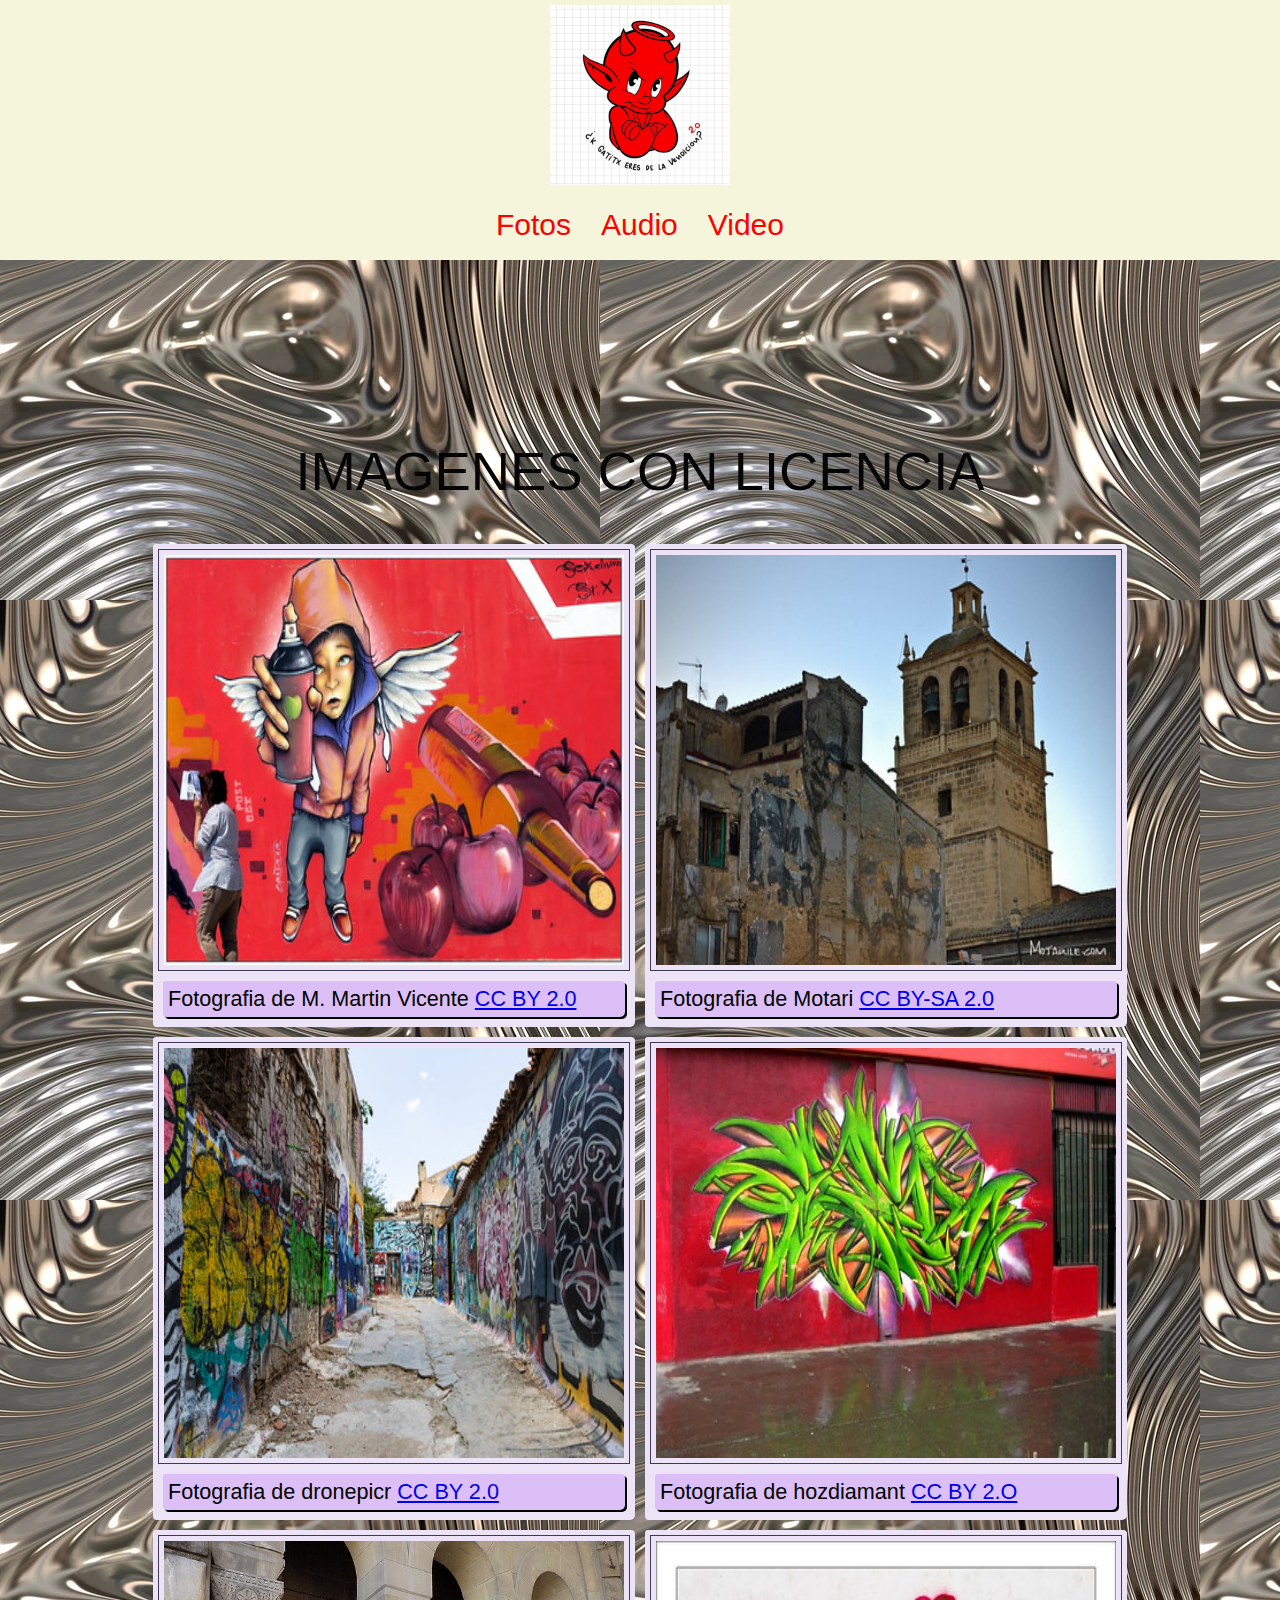
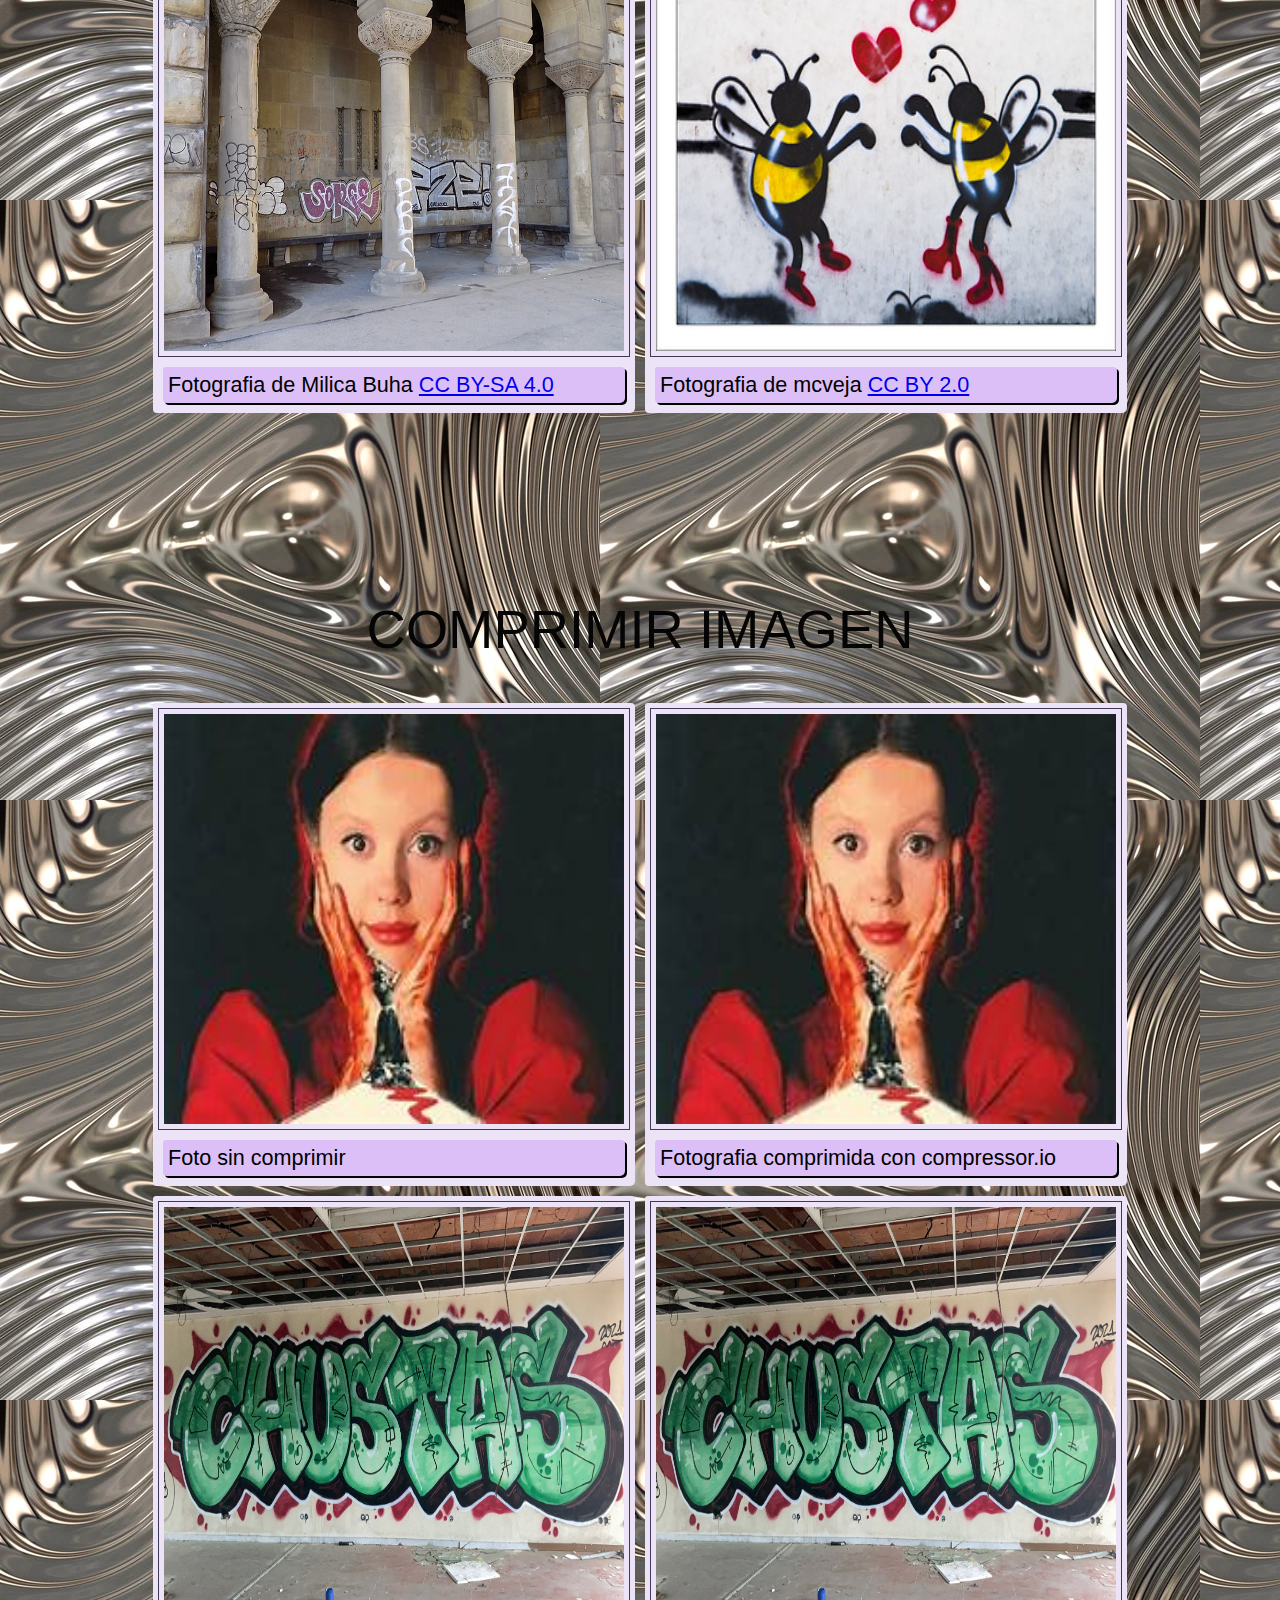
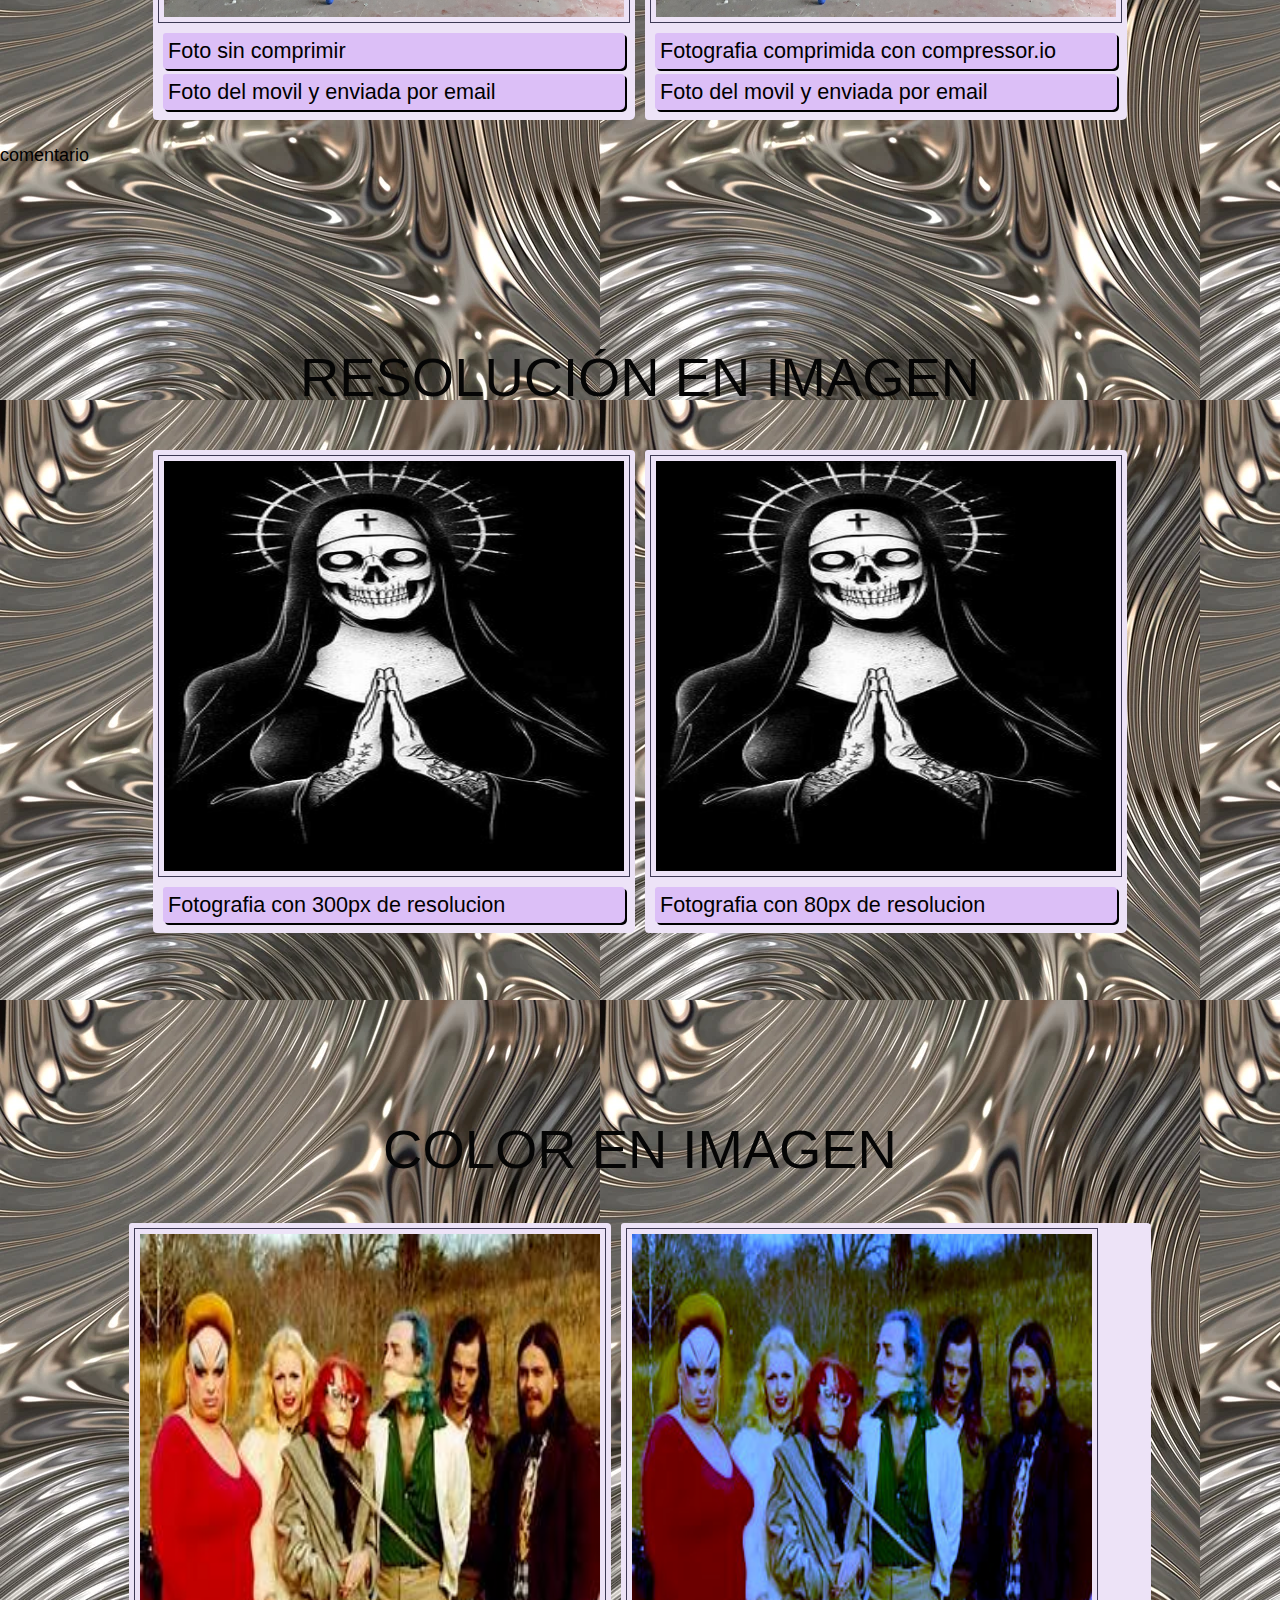
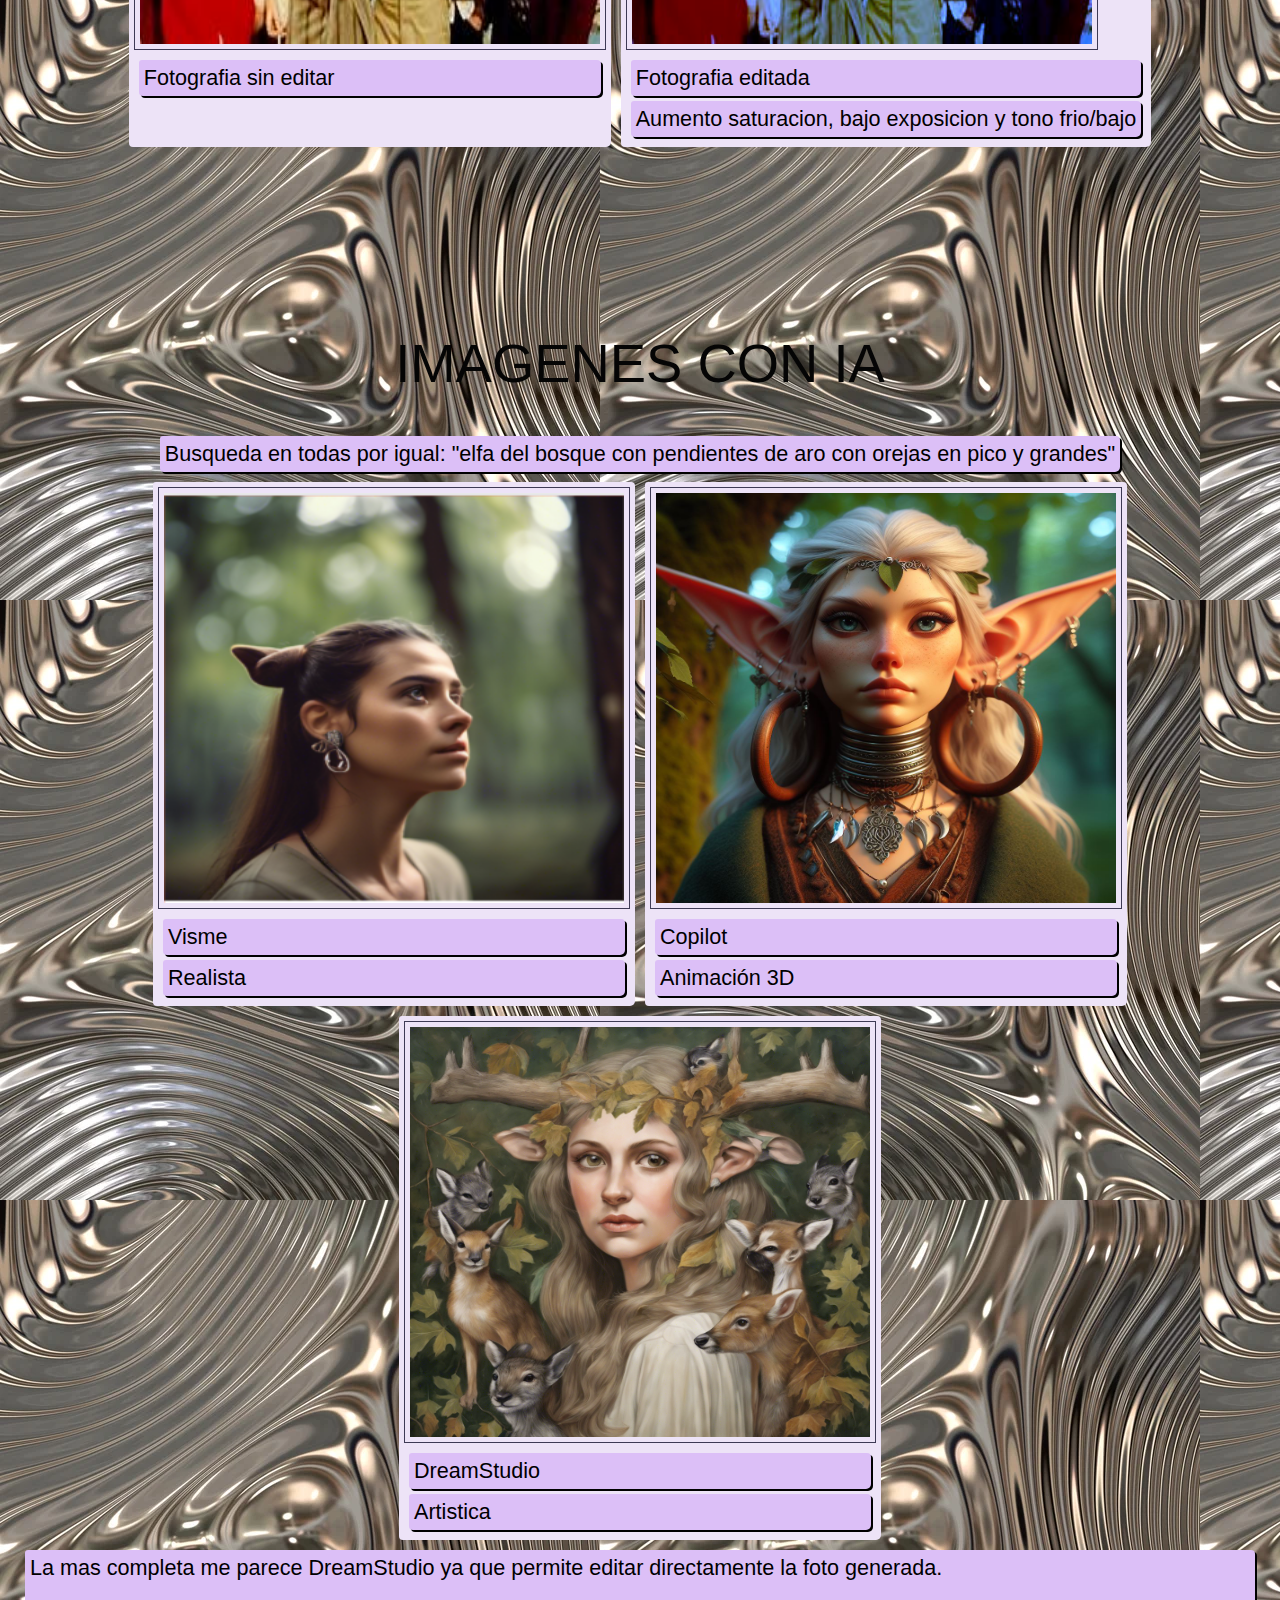
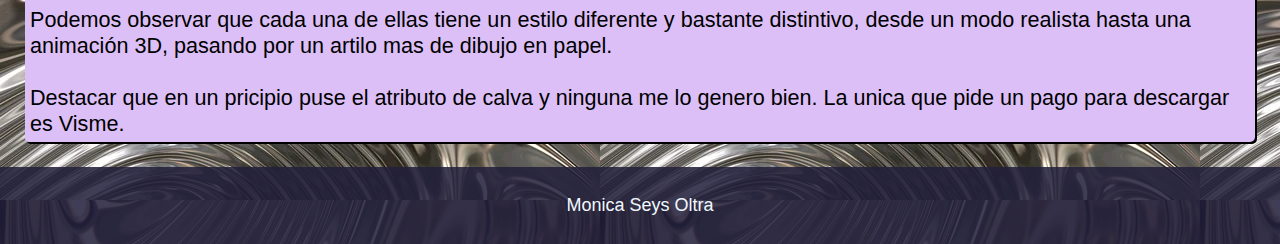
==== imagenes/index.html @ 65968662 "Initial commit" ====
<!DOCTYPE html>
<html lang="en">
<head>
    <meta charset="UTF-8">
    <meta name="viewport" content="width=device-width, initial-scale=1.0">
    <link rel="stylesheet" href="style.css">
    <title>Imagenes</title>
    
</head>
<body>
    <header style="text-align: center;" class="header">
        <img src="oo.jpg" alt="foto persona" style="width: 180px; height: 180px; border: 0px; display: block; margin: 0 auto;">
        <div style="display: flex; justify-content: center;">
            <p style="margin-right: 20px;"><a href="#">Fotos</a></p>
            <p style="margin-right: 20px;"><a href="audio.html">Audio</a></p>
            <p><a href="video.html">Video</a></p>
        </div>
    </header>
    
    <div class="container">
        <h1 class="neonText">
          Imagenes con licencia
        </h1>
     </div>
    
    
    <div class="licencia">
        
        <div>
        <img src="angel.jpg" alt="aerosol, pintada o grafiti">
        <p>Fotografia de M. Martin Vicente
           <a href="https://creativecommons.org/licenses/by/2.0/" targer="_blank">

          CC BY 2.0 </a>
        </p>
    </div>
    <div>
        <img src="fondo.jpg" alt="Grafiti triste">
        <p>Fotografia de Motari
           <a href="https://creativecommons.org/licenses/by-sa/2.0/" targer="_blank">

          CC BY-SA 2.0 </a>
        </p>
       </div> 
       <div>
        <img src="callejon.jpg" alt="Street art Grafiti in Plaka, Athens">
        <p>Fotografia de dronepicr
           <a href="https://creativecommons.org/licenses/by/2.0/" targer="_blank">

          CC BY 2.0 </a>
        </p>
    </div>
    <div>
        <img src="PARED.jpg" alt="grafiti, concepcion">
        <p>Fotografia de hozdiamant
           <a href="https://creativecommons.org/licenses/by/2.0/" targer="_blank">

          CC BY 2.O</a>
        </p>
    </div>
    <div>
        <img src="columnas.jpg" alt="Grafiti Branko´s bridge, Belgrade">
        <p>Fotografia de Milica Buha
           <a href="https://creativecommons.org/licenses/by-sa/4.0/" targer="_blank">

            CC BY-SA 4.0 </a>
        </p>
    </div>  
     <div>
        <img src="avispa.jpg" alt="Grafiti - Graffiti">
        <p>Fotografia de mcveja
           <a href="https://creativecommons.org/licenses/by/2.0/" targer="_blank">

          CC BY 2.0 </a>
        </p>
</div>
    </div>

    <div class="container">
        <h1 class="neonText">
         Comprimir imagen
        </h1>
     </div>
    <div class="licencia">
        <div>
        <img id="elemento1" src="pearl.jpeg" alt="Grafiti - Graffiti">
        <p>Foto sin comprimir</p>
    </div>
    <div>
        <img id="elemento2" src="P.jpeg" alt="Grafiti - Graffiti">
        <p>Fotografia comprimida con compressor.io</p>
    </div>
    <div>
        <img id="elemento3" src="chustas.jpg" alt="Grafiti - Graffiti">
        <p>Foto sin comprimir </p>
        <p>Foto del movil y enviada por email </p>
    </div>
    <div>
        <img id="elemento4" src="chs.jpg" alt="Grafiti - Graffiti">
        <p>Fotografia comprimida con compressor.io</p>
        <p>Foto del movil y enviada por email </p>
    </div>
    </div>
    <p>comentario</p>

    <div class="tooltip" style="width:30px;height:30px;"></div>
    <div class="container">
        <h1 class="neonText">
         Resolución en imagen
        </h1>
     </div>
     <div class="tooltip" style="width:30px;height:30px;"></div>
    <div class="licencia">
        <div>
            <img src="e.jpeg" alt="menos resolucion">
            <p>Fotografia con 300px de resolucion </p>
        </div>
        <div>
            <img src="OIP.jpeg" alt="mas resolucion">
            <p>Fotografia con 80px de resolucion</p>
        </div>
    </div>


    <div class="container">
        <h1 class="neonText">
         Color en imagen
        </h1>
     </div>
     
    <div class="licencia">
        <div>
            <img src="pink.jpeg" alt="menos resolucion">
            <p>Fotografia sin editar </p>
        </div>
        <div>
            <img src="pinkEditada.jpeg" alt="mas resolucion">
            <p>Fotografia editada</p>
            <p>Aumento saturacion, bajo exposicion y tono frio/bajo</p>
        </div>
        
    </div>
    
    <div class="container">
        <h1 class="neonText">
         imagenes con ia
        </h1>
     </div>
     
     
    <div class="licencia">
        <p>Busqueda en todas por igual: 
            "elfa del bosque con pendientes de aro con orejas en pico y grandes"</p>
        <div>
            <img src="visme.png" alt="menos resolucion">
            <p>Visme </p>
            <p>Realista </p>
        </div>
        <div>
            <img src="copilot.jpg" alt="mas resolucion">
            <p>Copilot</p>
            <p> Animación 3D</p>
        </div>
        <div>
            <img src="dreamStudio.png" alt="mas resolucion">
            <p>DreamStudio</p>
            <p>Artistica</p>
        </div>
        <p>La mas completa me parece DreamStudio ya que permite editar directamente la foto generada.</br> 
            </br> Podemos observar que cada una de ellas tiene un estilo diferente y bastante distintivo, desde un modo realista hasta una animación 3D, pasando por un artilo mas de dibujo en papel.</br>
        </br>  Destacar que en un pricipio puse el atributo de calva y ninguna me lo genero bien. La unica que pide un pago para descargar es Visme.</p>
    </div>
    <footer>
        <p>Monica Seys Oltra</p>
    </footer>
    <script src="formulario.js"></script>
    <script src="script.js"></script>
</body>
</html>
---- imagenes/style.css ----
.neonText {
    animation: flicker 1.5s infinite alternate;
    color: #050505;
}

h1 {
    font-size: 3.4rem;
}

/* Flickering animation */
@keyframes flicker {

    0%,
    18%,
    22%,
    25%,
    53%,
    57%,
    100% {

        text-shadow:
            0 0 4px #f5f2f2,
            0 0 11px #fffefe,
            0 0 19px #fffbfb,
            0 0 40px #0fa,
            0 0 80px #0fa,
            0 0 90px #0fa,
            0 0 100px #0fa,
            0 0 150px #0fa;

    }

    20%,
    24%,
    55% {
        text-shadow: none;
    }
}

.container {
    margin-top: 20vh;
}

h1,
h2 {
    text-align: center;
    text-transform: uppercase;
    font-weight: 70;
}

body {
    margin: 0;
    padding: 0;
    background-image: url('kk.jpg');
    justify-content: center;
    font-size: 18px;
    font-family: "Helvetica Neue", sans-serif;
    background-color: #010a01;

}

header {
    position: relative;
    background-color: beige;
}

.header p a {
    text-decoration: none;
    font-family: Impact, Haettenschweiler, 'Arial Narrow Bold', sans-serif;
    color: red;
    font-size: 30px;
    margin: 5px;
}

img {
    top: 0;
    left: 0;
    width: 460px;
    height: 410px;
    border: 1px solid rgba(34, 31, 59, 0.863);
    padding: 5px;
}

footer {
    text-align: center;
    padding: 10px;
    background-color: rgba(34, 31, 59, 0.863);
    color: aliceblue;
    font-family: Verdana, Geneva, Tahoma, sans-serif;
}

.licencia {
    display: flex;
    flex-wrap: wrap;
    margin: 20px;
    justify-content: center;
}

.licencia p {
    font-family: Verdana, Geneva, Tahoma, sans-serif;
    font-size: larger;
    background-color: rgb(220, 191, 247);
    padding: 5px;
    margin: 5px;
    border-radius: 3px 4px 5px;
    box-shadow: 2px 2px black;
}

.licencia div {
    background-color: rgb(237, 227, 247);
    padding: 5px;
    margin: 5px;
    border-radius: 3px 4px 5px;
    
}
.tooltip {
    position: absolute;
    display: none;
    background-color: rgba(0, 0, 0, 0.8);
    color: white;
    padding: 10px;
    border-radius: 5px;
    pointer-events: none; /* Evita que el tooltip interfiera con los eventos del mouse */
}
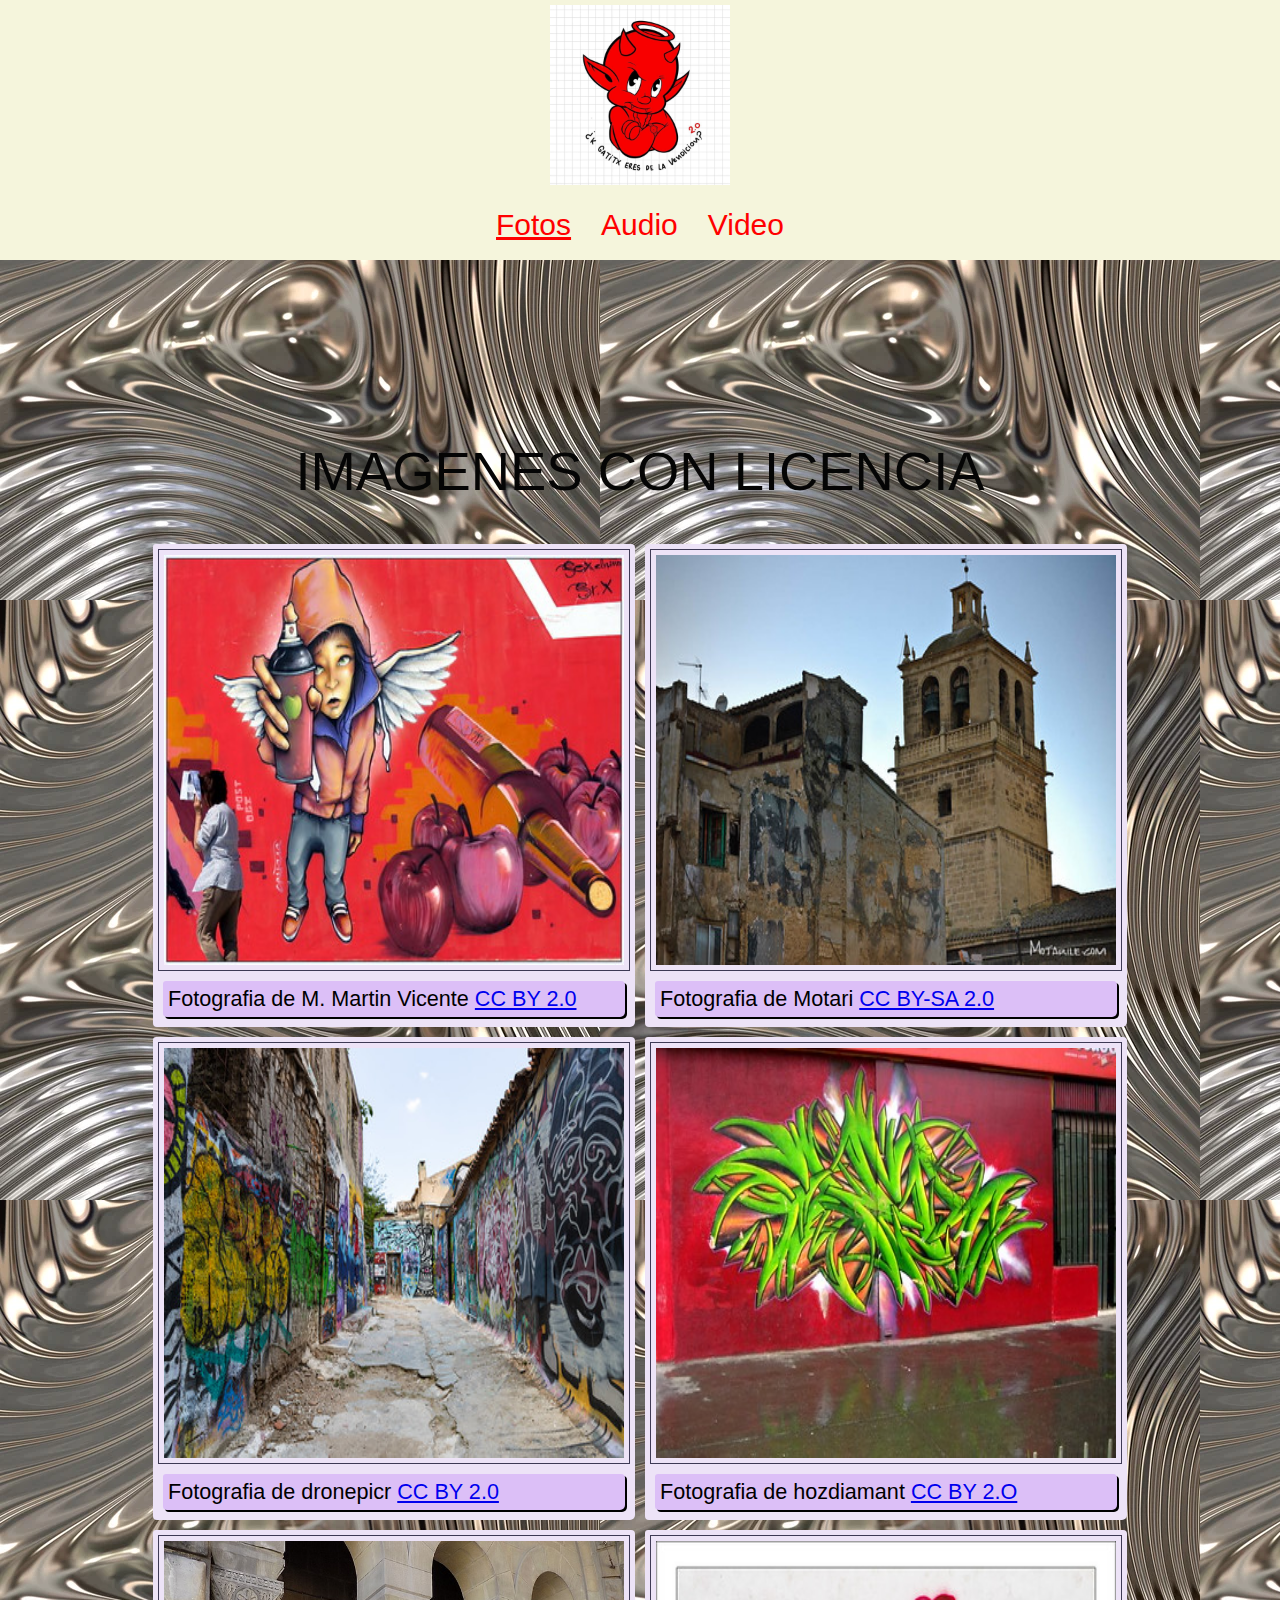
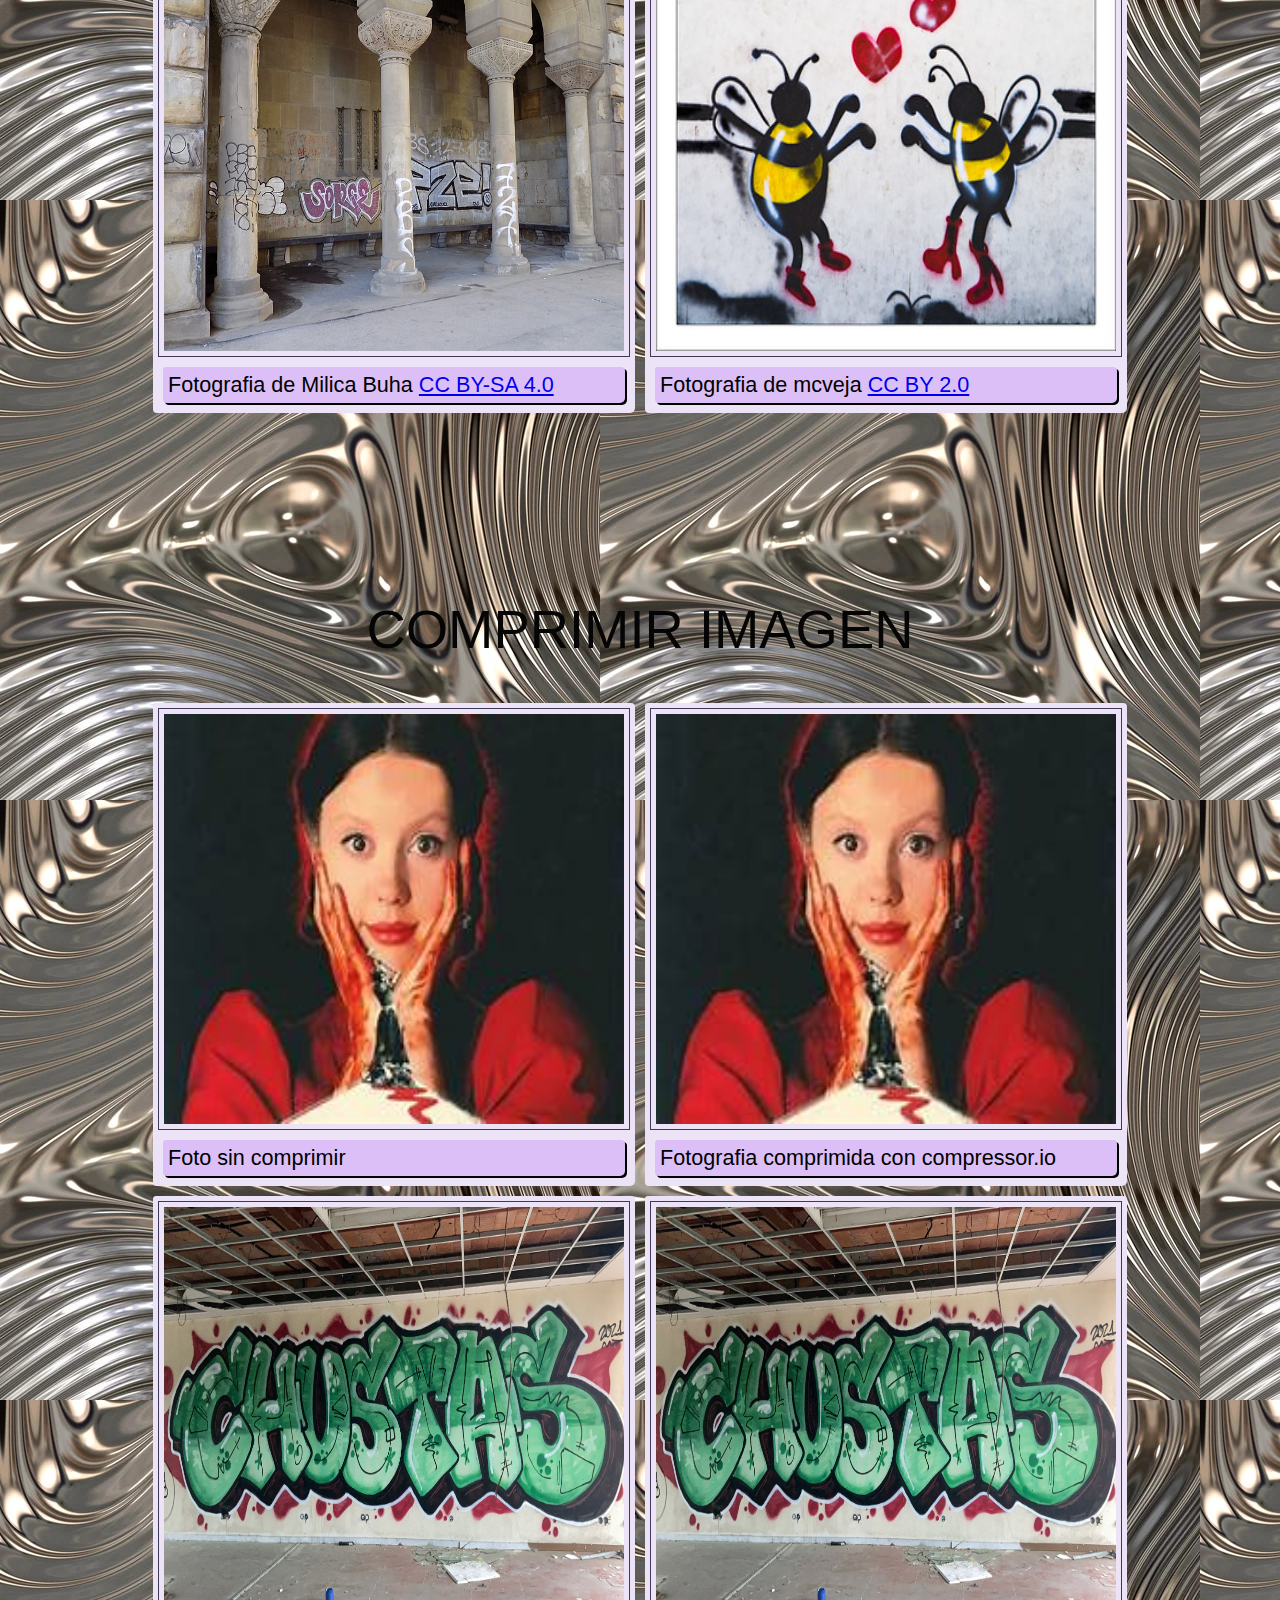
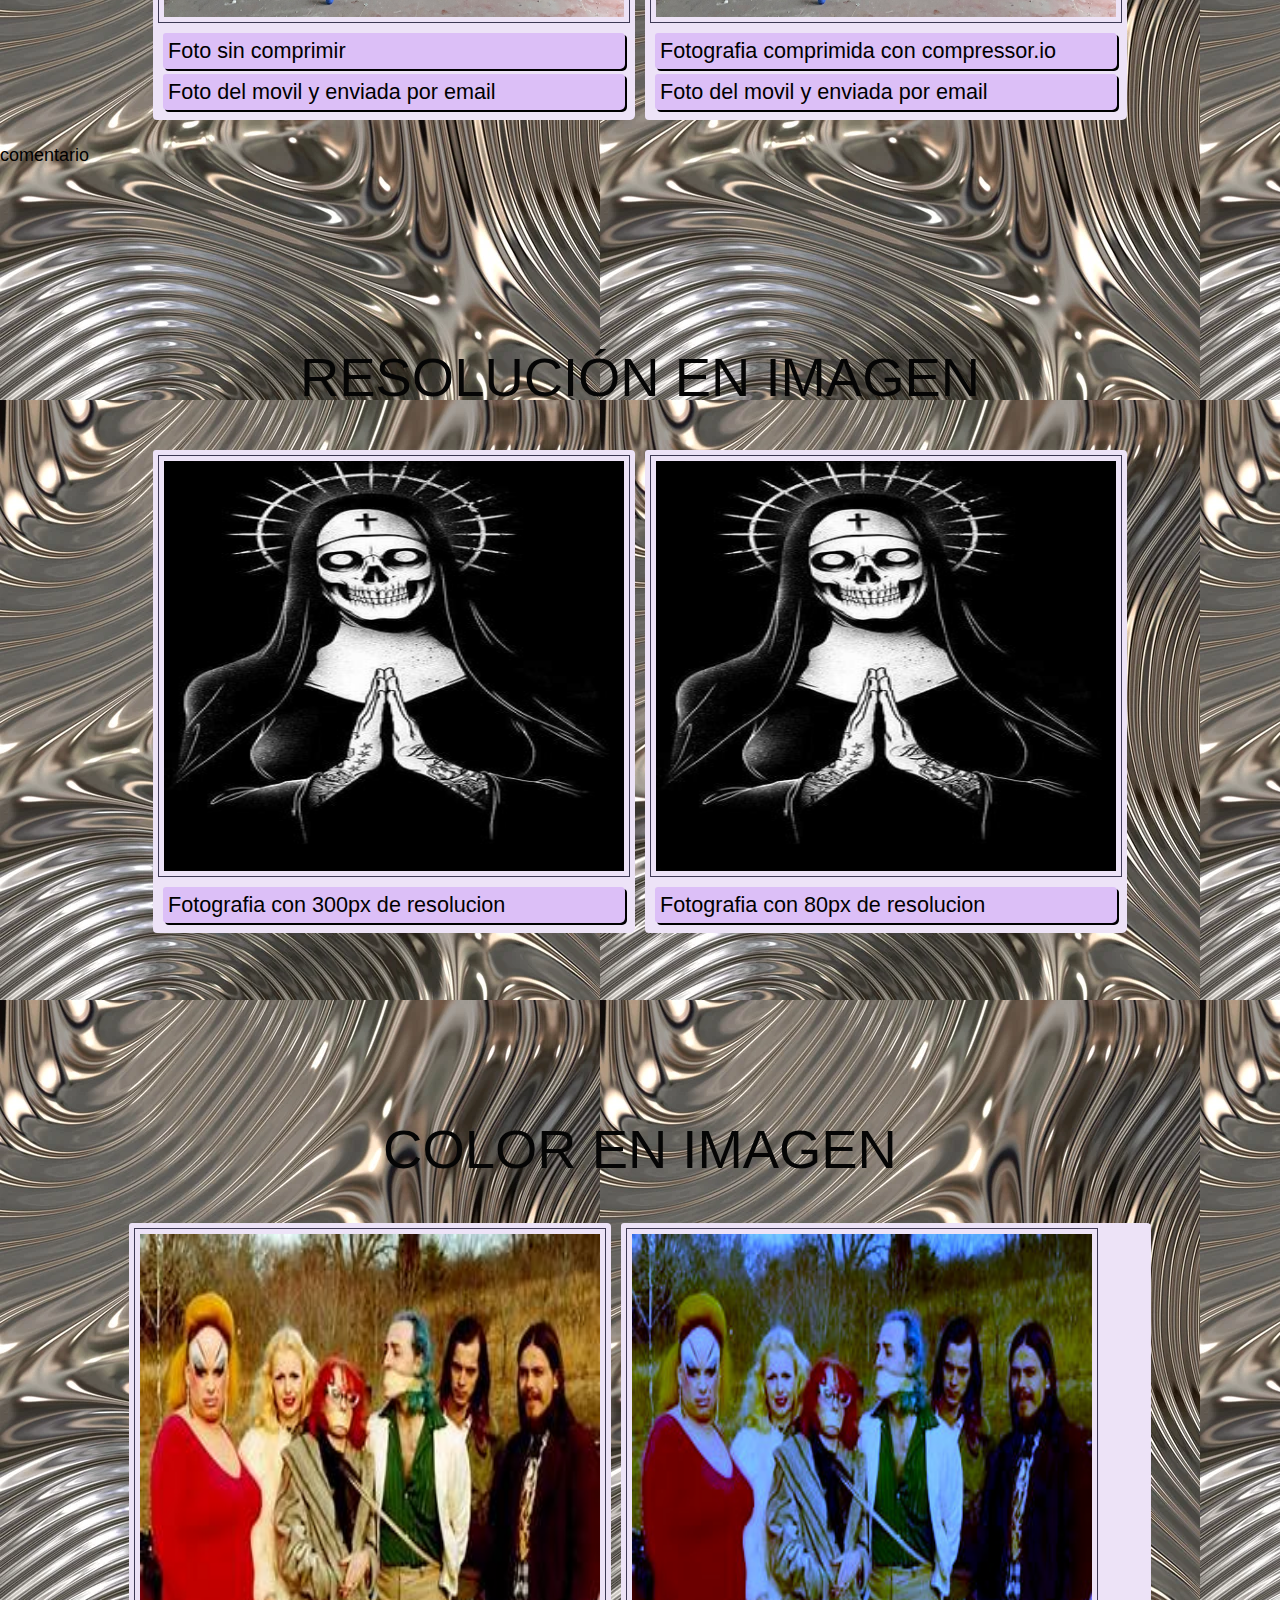
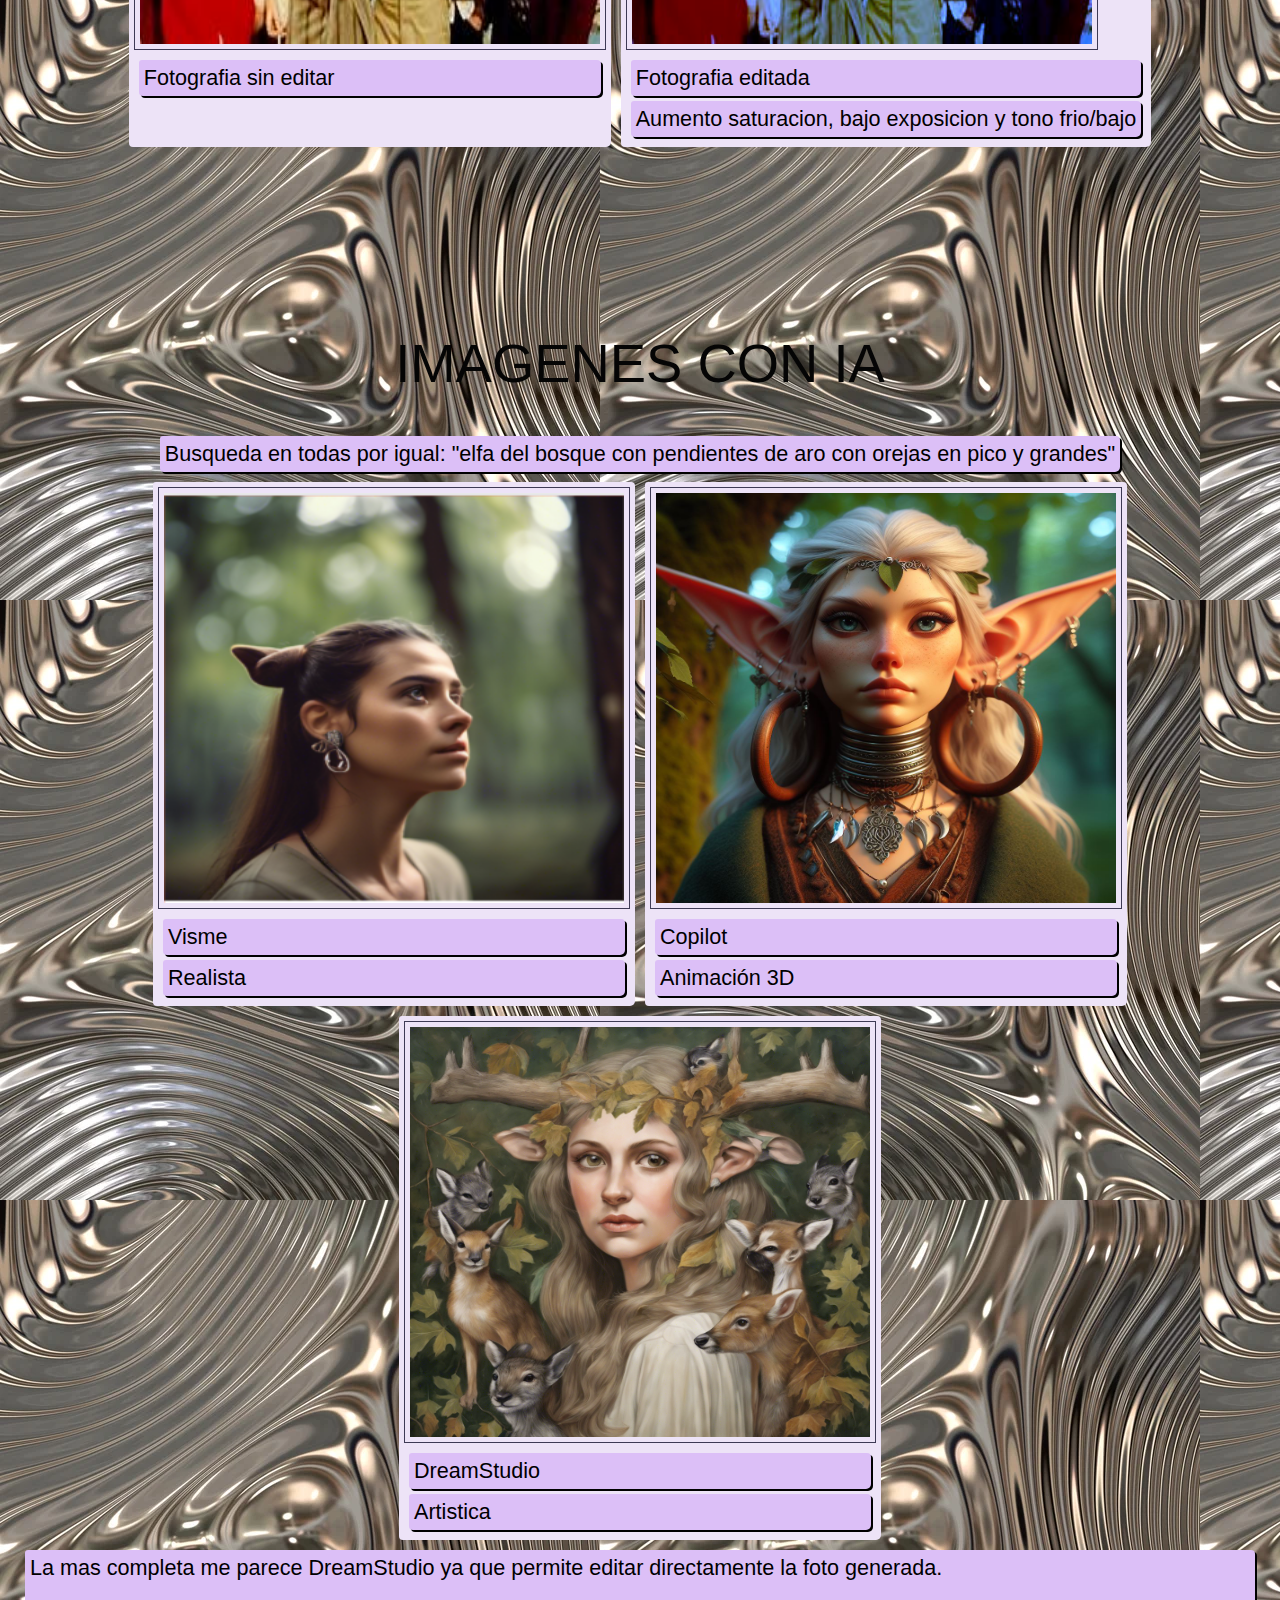
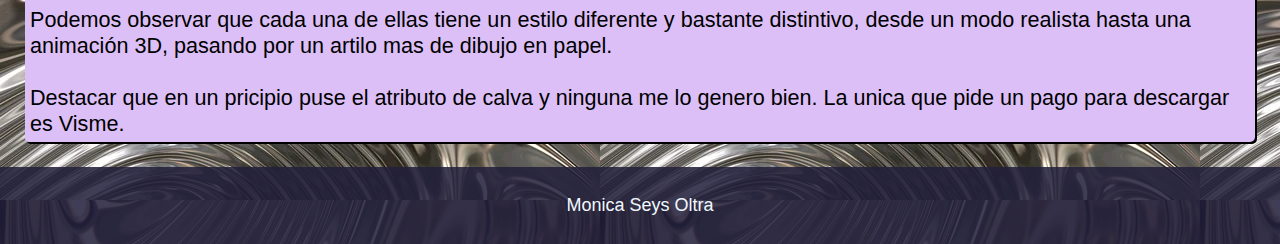
==== commit 35886ae6: "d" ====
--- a/imagenes/index.html
+++ b/imagenes/index.html
@@ -11,7 +11,7 @@
     <header style="text-align: center;" class="header">
         <img src="oo.jpg" alt="foto persona" style="width: 180px; height: 180px; border: 0px; display: block; margin: 0 auto;">
         <div style="display: flex; justify-content: center;">
-            <p style="margin-right: 20px;"><a href="#">Fotos</a></p>
+            <p style="margin-right: 20px;"><a href="#" class="active">Fotos</a></p>
             <p style="margin-right: 20px;"><a href="audio.html">Audio</a></p>
             <p><a href="video.html">Video</a></p>
         </div>
@@ -27,7 +27,7 @@
     <div class="licencia">
         
         <div>
-        <img src="angel.jpg" alt="aerosol, pintada o grafiti">
+        <img src="img/angel.jpg" alt="aerosol, pintada o grafiti">
         <p>Fotografia de M. Martin Vicente
            <a href="https://creativecommons.org/licenses/by/2.0/" targer="_blank">
 
@@ -35,7 +35,7 @@
         </p>
     </div>
     <div>
-        <img src="fondo.jpg" alt="Grafiti triste">
+        <img src="img/fondo.jpg" alt="Grafiti triste">
         <p>Fotografia de Motari
            <a href="https://creativecommons.org/licenses/by-sa/2.0/" targer="_blank">
 
@@ -43,7 +43,7 @@
         </p>
        </div> 
        <div>
-        <img src="callejon.jpg" alt="Street art Grafiti in Plaka, Athens">
+        <img src="img/callejon.jpg" alt="Street art Grafiti in Plaka, Athens">
         <p>Fotografia de dronepicr
            <a href="https://creativecommons.org/licenses/by/2.0/" targer="_blank">
 
@@ -51,7 +51,7 @@
         </p>
     </div>
     <div>
-        <img src="PARED.jpg" alt="grafiti, concepcion">
+        <img src="img/PARED.jpg" alt="grafiti, concepcion">
         <p>Fotografia de hozdiamant
            <a href="https://creativecommons.org/licenses/by/2.0/" targer="_blank">
 
@@ -59,7 +59,7 @@
         </p>
     </div>
     <div>
-        <img src="columnas.jpg" alt="Grafiti Branko´s bridge, Belgrade">
+        <img src="img/columnas.jpg" alt="Grafiti Branko´s bridge, Belgrade">
         <p>Fotografia de Milica Buha
            <a href="https://creativecommons.org/licenses/by-sa/4.0/" targer="_blank">
 
@@ -67,7 +67,7 @@
         </p>
     </div>  
      <div>
-        <img src="avispa.jpg" alt="Grafiti - Graffiti">
+        <img src="img/avispa.jpg" alt="Grafiti - Graffiti">
         <p>Fotografia de mcveja
            <a href="https://creativecommons.org/licenses/by/2.0/" targer="_blank">
 
@@ -83,20 +83,20 @@
      </div>
     <div class="licencia">
         <div>
-        <img id="elemento1" src="pearl.jpeg" alt="Grafiti - Graffiti">
+        <img id="elemento1" src="img/pearl.jpeg" alt="Grafiti - Graffiti">
         <p>Foto sin comprimir</p>
     </div>
     <div>
-        <img id="elemento2" src="P.jpeg" alt="Grafiti - Graffiti">
+        <img id="elemento2" src="img/P.jpeg" alt="Grafiti - Graffiti">
         <p>Fotografia comprimida con compressor.io</p>
     </div>
     <div>
-        <img id="elemento3" src="chustas.jpg" alt="Grafiti - Graffiti">
+        <img id="elemento3" src="img/chustas.jpg" alt="Grafiti - Graffiti">
         <p>Foto sin comprimir </p>
         <p>Foto del movil y enviada por email </p>
     </div>
     <div>
-        <img id="elemento4" src="chs.jpg" alt="Grafiti - Graffiti">
+        <img id="elemento4" src="img/chs.jpg" alt="Grafiti - Graffiti">
         <p>Fotografia comprimida con compressor.io</p>
         <p>Foto del movil y enviada por email </p>
     </div>
@@ -112,11 +112,11 @@
      <div class="tooltip" style="width:30px;height:30px;"></div>
     <div class="licencia">
         <div>
-            <img src="e.jpeg" alt="menos resolucion">
+            <img src="img/e.jpeg" alt="menos resolucion">
             <p>Fotografia con 300px de resolucion </p>
         </div>
         <div>
-            <img src="OIP.jpeg" alt="mas resolucion">
+            <img src="img/OIP.jpeg" alt="mas resolucion">
             <p>Fotografia con 80px de resolucion</p>
         </div>
     </div>
@@ -130,11 +130,11 @@
      
     <div class="licencia">
         <div>
-            <img src="pink.jpeg" alt="menos resolucion">
+            <img src="img/pink.jpeg" alt="menos resolucion">
             <p>Fotografia sin editar </p>
         </div>
         <div>
-            <img src="pinkEditada.jpeg" alt="mas resolucion">
+            <img src="img/pinkEditada.jpeg" alt="mas resolucion">
             <p>Fotografia editada</p>
             <p>Aumento saturacion, bajo exposicion y tono frio/bajo</p>
         </div>
@@ -152,17 +152,17 @@
         <p>Busqueda en todas por igual: 
             "elfa del bosque con pendientes de aro con orejas en pico y grandes"</p>
         <div>
-            <img src="visme.png" alt="menos resolucion">
+            <img src="img/visme.png" alt="menos resolucion">
             <p>Visme </p>
             <p>Realista </p>
         </div>
         <div>
-            <img src="copilot.jpg" alt="mas resolucion">
+            <img src="img/copilot.jpg" alt="mas resolucion">
             <p>Copilot</p>
             <p> Animación 3D</p>
         </div>
         <div>
-            <img src="dreamStudio.png" alt="mas resolucion">
+            <img src="img/dreamStudio.png" alt="mas resolucion">
             <p>DreamStudio</p>
             <p>Artistica</p>
         </div>
--- a/imagenes/style.css
+++ b/imagenes/style.css
@@ -1,3 +1,7 @@
+.header a.active {
+    text-decoration: underline;
+   
+}
 .neonText {
     animation: flicker 1.5s infinite alternate;
     color: #050505;
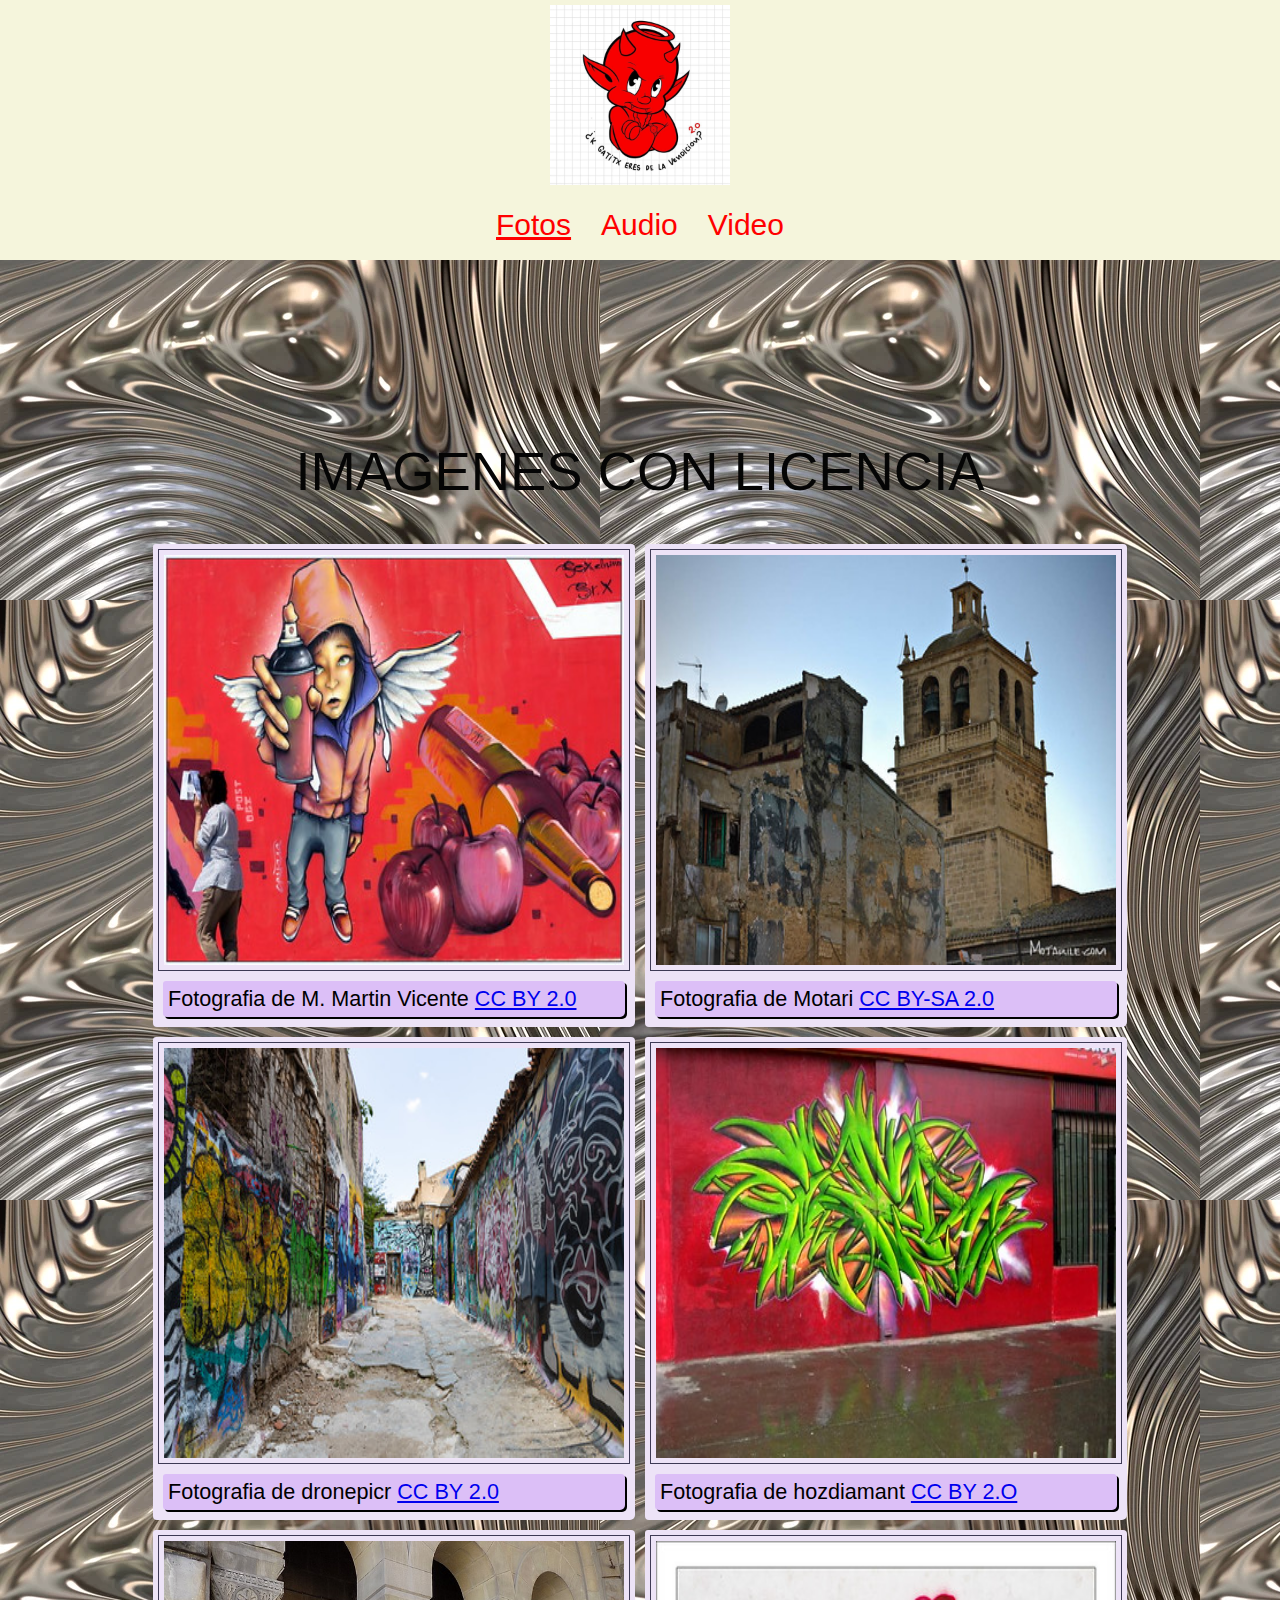
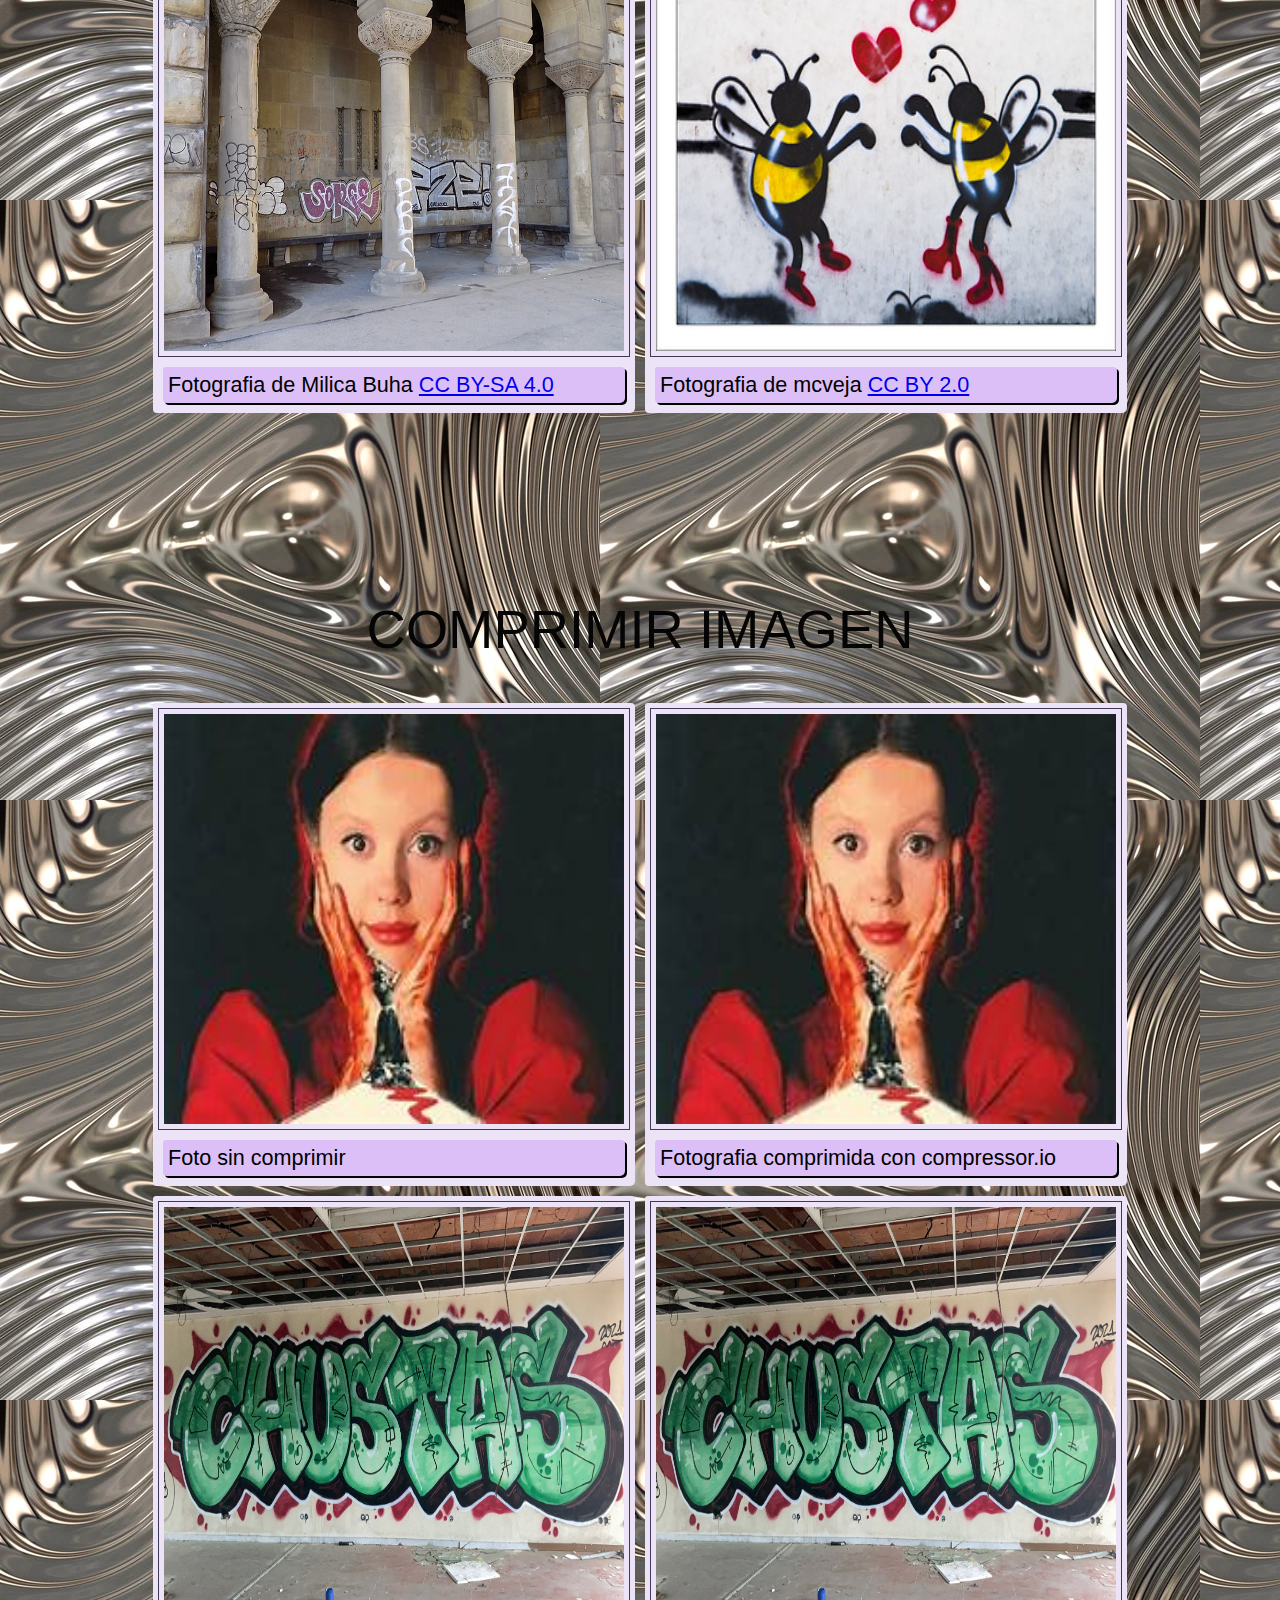
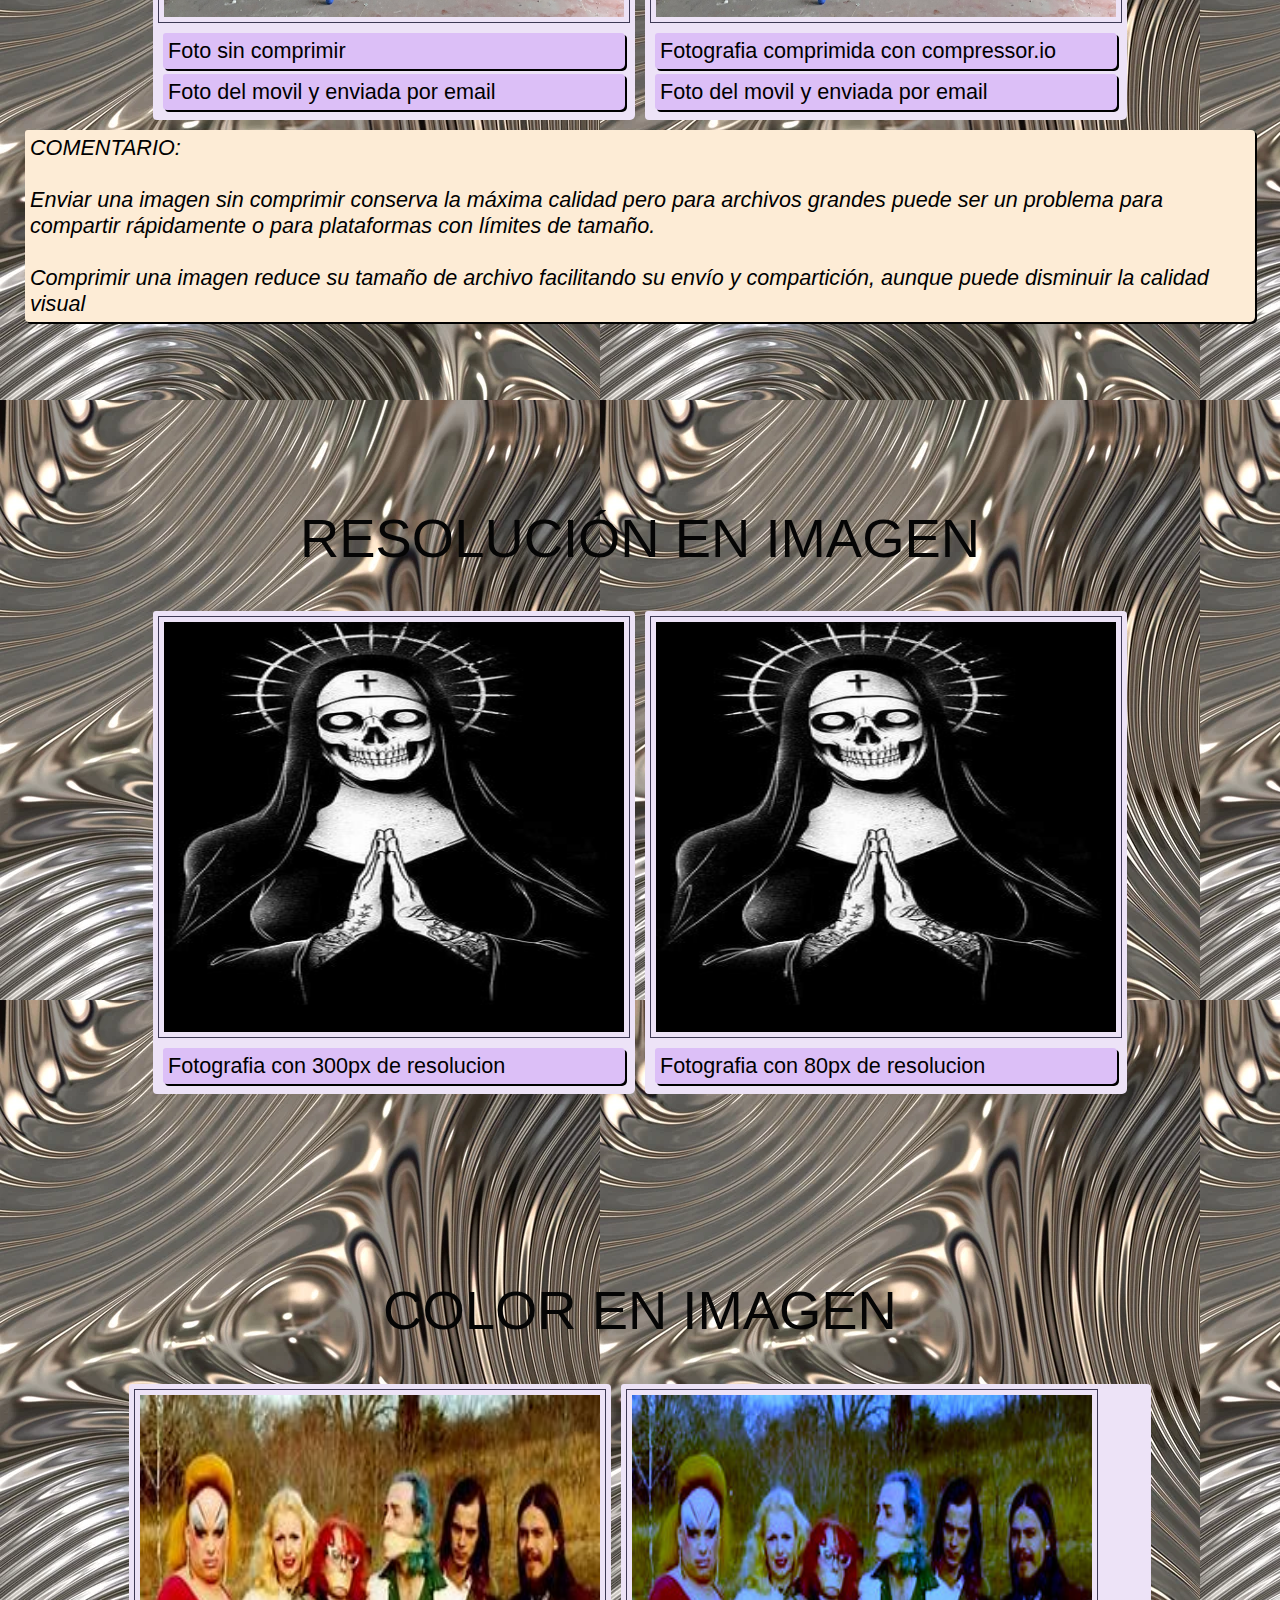
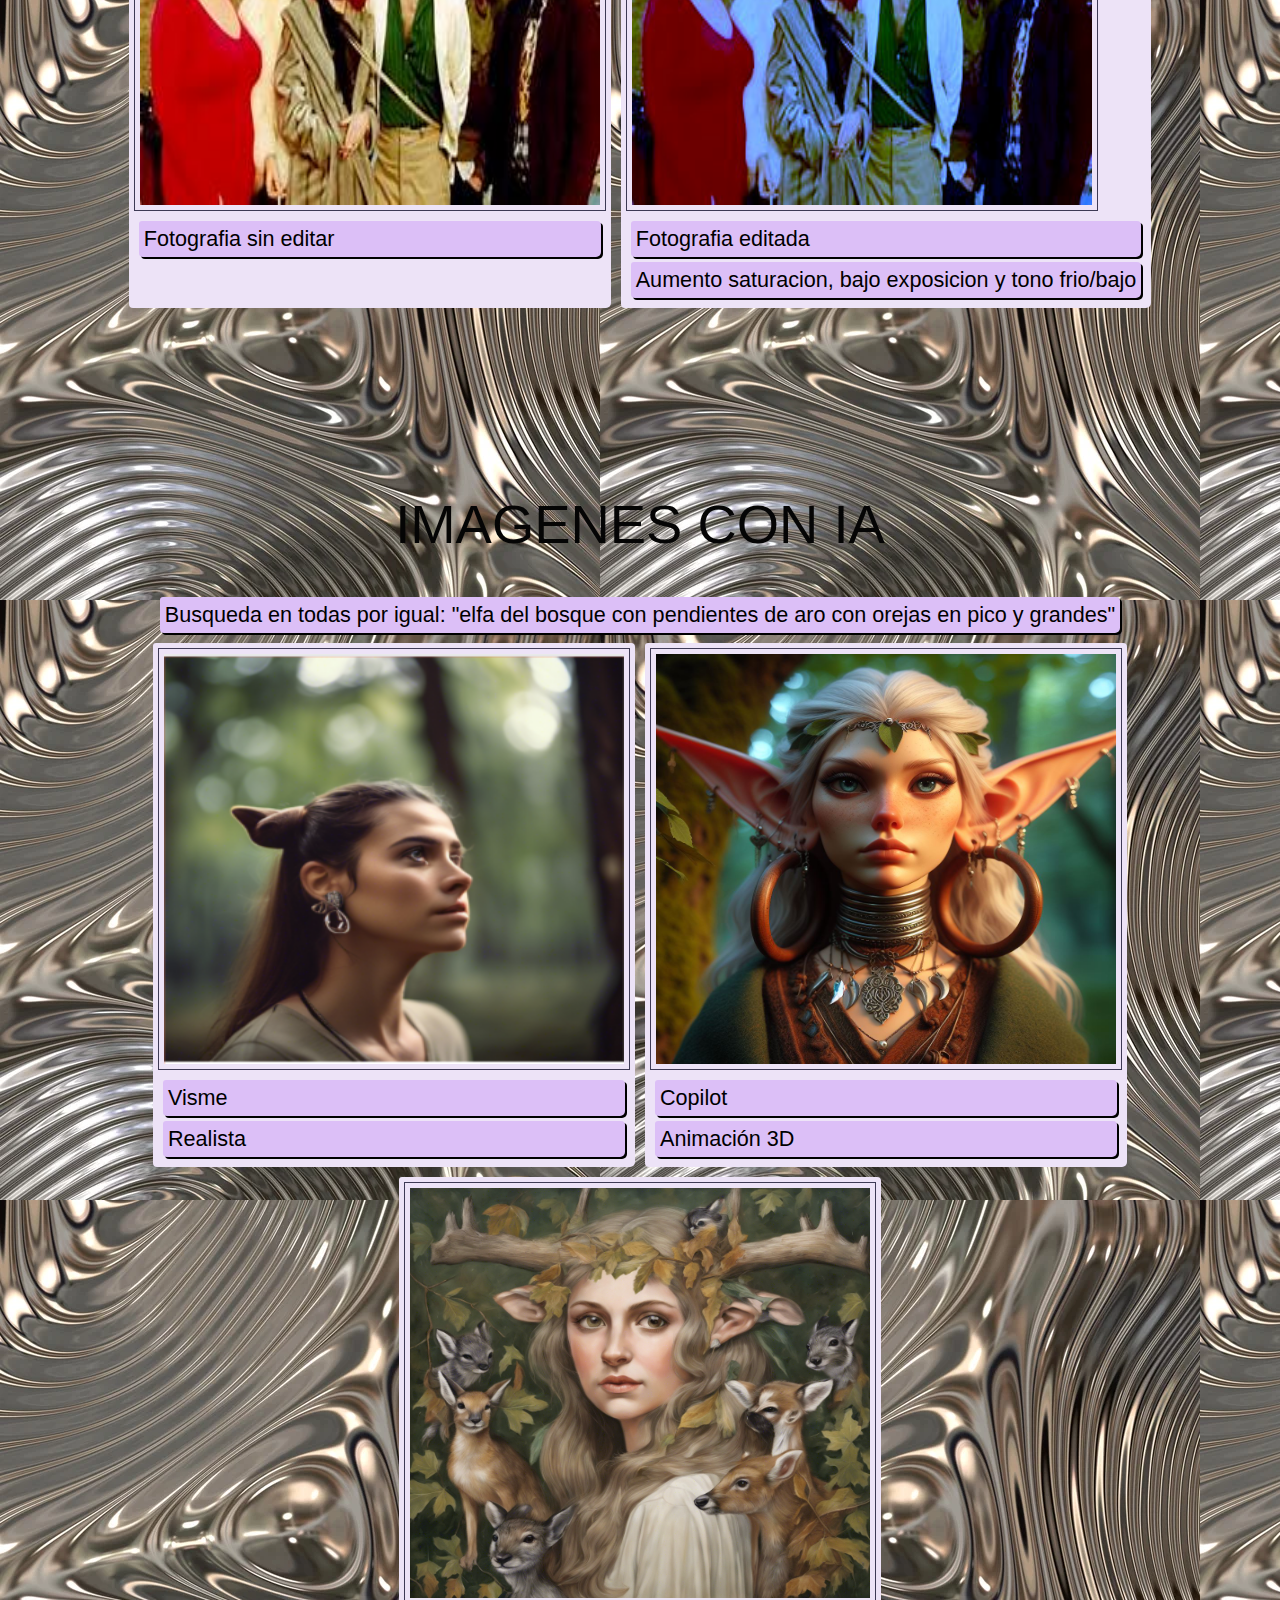
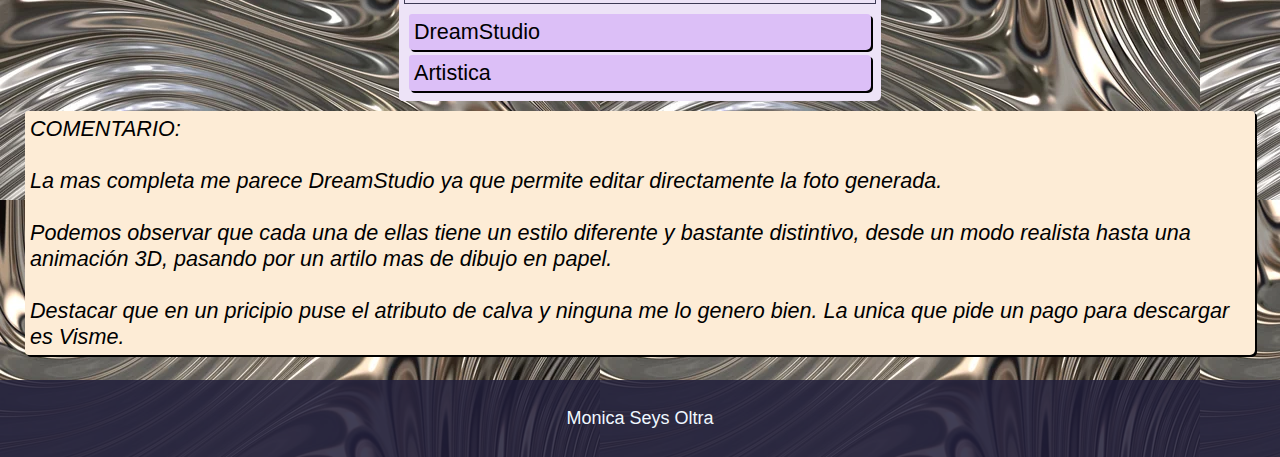
==== commit 674b5f6e: "J" ====
--- a/imagenes/index.html
+++ b/imagenes/index.html
@@ -1,115 +1,123 @@
 <!DOCTYPE html>
 <html lang="en">
+
 <head>
     <meta charset="UTF-8">
     <meta name="viewport" content="width=device-width, initial-scale=1.0">
     <link rel="stylesheet" href="style.css">
     <title>Imagenes</title>
-    
+
 </head>
+
 <body>
     <header style="text-align: center;" class="header">
-        <img src="oo.jpg" alt="foto persona" style="width: 180px; height: 180px; border: 0px; display: block; margin: 0 auto;">
+        <img src="oo.jpg" alt="foto persona"
+            style="width: 180px; height: 180px; border: 0px; display: block; margin: 0 auto;">
         <div style="display: flex; justify-content: center;">
             <p style="margin-right: 20px;"><a href="#" class="active">Fotos</a></p>
             <p style="margin-right: 20px;"><a href="audio.html">Audio</a></p>
             <p><a href="video.html">Video</a></p>
         </div>
     </header>
-    
+
     <div class="container">
         <h1 class="neonText">
-          Imagenes con licencia
+            Imagenes con licencia
         </h1>
-     </div>
-    
-    
+    </div>
+
+
     <div class="licencia">
-        
+
         <div>
-        <img src="img/angel.jpg" alt="aerosol, pintada o grafiti">
-        <p>Fotografia de M. Martin Vicente
-           <a href="https://creativecommons.org/licenses/by/2.0/" targer="_blank">
+            <img src="img/angel.jpg" alt="aerosol, pintada o grafiti">
+            <p>Fotografia de M. Martin Vicente
+                <a href="https://creativecommons.org/licenses/by/2.0/" targer="_blank">
 
-          CC BY 2.0 </a>
-        </p>
-    </div>
-    <div>
-        <img src="img/fondo.jpg" alt="Grafiti triste">
-        <p>Fotografia de Motari
-           <a href="https://creativecommons.org/licenses/by-sa/2.0/" targer="_blank">
+                    CC BY 2.0 </a>
+            </p>
+        </div>
+        <div>
+            <img src="img/fondo.jpg" alt="Grafiti triste">
+            <p>Fotografia de Motari
+                <a href="https://creativecommons.org/licenses/by-sa/2.0/" targer="_blank">
 
-          CC BY-SA 2.0 </a>
-        </p>
-       </div> 
-       <div>
-        <img src="img/callejon.jpg" alt="Street art Grafiti in Plaka, Athens">
-        <p>Fotografia de dronepicr
-           <a href="https://creativecommons.org/licenses/by/2.0/" targer="_blank">
+                    CC BY-SA 2.0 </a>
+            </p>
+        </div>
+        <div>
+            <img src="img/callejon.jpg" alt="Street art Grafiti in Plaka, Athens">
+            <p>Fotografia de dronepicr
+                <a href="https://creativecommons.org/licenses/by/2.0/" targer="_blank">
 
-          CC BY 2.0 </a>
-        </p>
-    </div>
-    <div>
-        <img src="img/PARED.jpg" alt="grafiti, concepcion">
-        <p>Fotografia de hozdiamant
-           <a href="https://creativecommons.org/licenses/by/2.0/" targer="_blank">
+                    CC BY 2.0 </a>
+            </p>
+        </div>
+        <div>
+            <img src="img/PARED.jpg" alt="grafiti, concepcion">
+            <p>Fotografia de hozdiamant
+                <a href="https://creativecommons.org/licenses/by/2.0/" targer="_blank">
 
-          CC BY 2.O</a>
-        </p>
-    </div>
-    <div>
-        <img src="img/columnas.jpg" alt="Grafiti Branko´s bridge, Belgrade">
-        <p>Fotografia de Milica Buha
-           <a href="https://creativecommons.org/licenses/by-sa/4.0/" targer="_blank">
+                    CC BY 2.O</a>
+            </p>
+        </div>
+        <div>
+            <img src="img/columnas.jpg" alt="Grafiti Branko´s bridge, Belgrade">
+            <p>Fotografia de Milica Buha
+                <a href="https://creativecommons.org/licenses/by-sa/4.0/" targer="_blank">
 
-            CC BY-SA 4.0 </a>
-        </p>
-    </div>  
-     <div>
-        <img src="img/avispa.jpg" alt="Grafiti - Graffiti">
-        <p>Fotografia de mcveja
-           <a href="https://creativecommons.org/licenses/by/2.0/" targer="_blank">
+                    CC BY-SA 4.0 </a>
+            </p>
+        </div>
+        <div>
+            <img src="img/avispa.jpg" alt="Grafiti - Graffiti">
+            <p>Fotografia de mcveja
+                <a href="https://creativecommons.org/licenses/by/2.0/" targer="_blank">
 
-          CC BY 2.0 </a>
-        </p>
-</div>
+                    CC BY 2.0 </a>
+            </p>
+        </div>
     </div>
 
     <div class="container">
         <h1 class="neonText">
-         Comprimir imagen
+            Comprimir imagen
         </h1>
-     </div>
+    </div>
     <div class="licencia">
         <div>
-        <img id="elemento1" src="img/pearl.jpeg" alt="Grafiti - Graffiti">
-        <p>Foto sin comprimir</p>
+            <img id="elemento1" src="img/pearl.jpeg" alt="Grafiti - Graffiti">
+            <p>Foto sin comprimir</p>
+        </div>
+        <div>
+            <img id="elemento2" src="img/P.jpeg" alt="Grafiti - Graffiti">
+            <p>Fotografia comprimida con compressor.io</p>
+        </div>
+        <div>
+            <img id="elemento3" src="img/chustas.jpg" alt="Grafiti - Graffiti">
+            <p>Foto sin comprimir </p>
+            <p>Foto del movil y enviada por email </p>
+        </div>
+        <div>
+            <img id="elemento4" src="img/chs.jpg" alt="Grafiti - Graffiti">
+            <p>Fotografia comprimida con compressor.io</p>
+            <p>Foto del movil y enviada por email </p>
+        </div>
+
+        <p style="background-color: rgb(253, 236, 214); font-style:oblique;">COMENTARIO: </br>
+            </br>Enviar una imagen sin comprimir conserva la máxima calidad pero para archivos grandes puede ser un
+            problema para compartir rápidamente o para plataformas con límites de tamaño.</br>
+            </br>Comprimir una imagen reduce su tamaño de archivo facilitando su envío y compartición, aunque puede
+            disminuir la calidad visual</br></p>
     </div>
-    <div>
-        <img id="elemento2" src="img/P.jpeg" alt="Grafiti - Graffiti">
-        <p>Fotografia comprimida con compressor.io</p>
-    </div>
-    <div>
-        <img id="elemento3" src="img/chustas.jpg" alt="Grafiti - Graffiti">
-        <p>Foto sin comprimir </p>
-        <p>Foto del movil y enviada por email </p>
-    </div>
-    <div>
-        <img id="elemento4" src="img/chs.jpg" alt="Grafiti - Graffiti">
-        <p>Fotografia comprimida con compressor.io</p>
-        <p>Foto del movil y enviada por email </p>
-    </div>
-    </div>
-    <p>comentario</p>
 
     <div class="tooltip" style="width:30px;height:30px;"></div>
     <div class="container">
         <h1 class="neonText">
-         Resolución en imagen
+            Resolución en imagen
         </h1>
-     </div>
-     <div class="tooltip" style="width:30px;height:30px;"></div>
+    </div>
+    <div class="tooltip" style="width:30px;height:30px;"></div>
     <div class="licencia">
         <div>
             <img src="img/e.jpeg" alt="menos resolucion">
@@ -124,10 +132,10 @@
 
     <div class="container">
         <h1 class="neonText">
-         Color en imagen
+            Color en imagen
         </h1>
-     </div>
-     
+    </div>
+
     <div class="licencia">
         <div>
             <img src="img/pink.jpeg" alt="menos resolucion">
@@ -138,18 +146,18 @@
             <p>Fotografia editada</p>
             <p>Aumento saturacion, bajo exposicion y tono frio/bajo</p>
         </div>
-        
+
     </div>
-    
+
     <div class="container">
         <h1 class="neonText">
-         imagenes con ia
+            imagenes con ia
         </h1>
-     </div>
-     
-     
+    </div>
+
+
     <div class="licencia">
-        <p>Busqueda en todas por igual: 
+        <p>Busqueda en todas por igual:
             "elfa del bosque con pendientes de aro con orejas en pico y grandes"</p>
         <div>
             <img src="img/visme.png" alt="menos resolucion">
@@ -166,9 +174,12 @@
             <p>DreamStudio</p>
             <p>Artistica</p>
         </div>
-        <p>La mas completa me parece DreamStudio ya que permite editar directamente la foto generada.</br> 
-            </br> Podemos observar que cada una de ellas tiene un estilo diferente y bastante distintivo, desde un modo realista hasta una animación 3D, pasando por un artilo mas de dibujo en papel.</br>
-        </br>  Destacar que en un pricipio puse el atributo de calva y ninguna me lo genero bien. La unica que pide un pago para descargar es Visme.</p>
+        <p style="background-color: rgb(253, 236, 214); font-style:oblique;">COMENTARIO: </br>
+            </br>La mas completa me parece DreamStudio ya que permite editar directamente la foto generada.</br>
+            </br> Podemos observar que cada una de ellas tiene un estilo diferente y bastante distintivo, desde un modo
+            realista hasta una animación 3D, pasando por un artilo mas de dibujo en papel.</br>
+            </br> Destacar que en un pricipio puse el atributo de calva y ninguna me lo genero bien. La unica que pide
+            un pago para descargar es Visme.</p>
     </div>
     <footer>
         <p>Monica Seys Oltra</p>
@@ -176,4 +187,5 @@
     <script src="formulario.js"></script>
     <script src="script.js"></script>
 </body>
+
 </html>